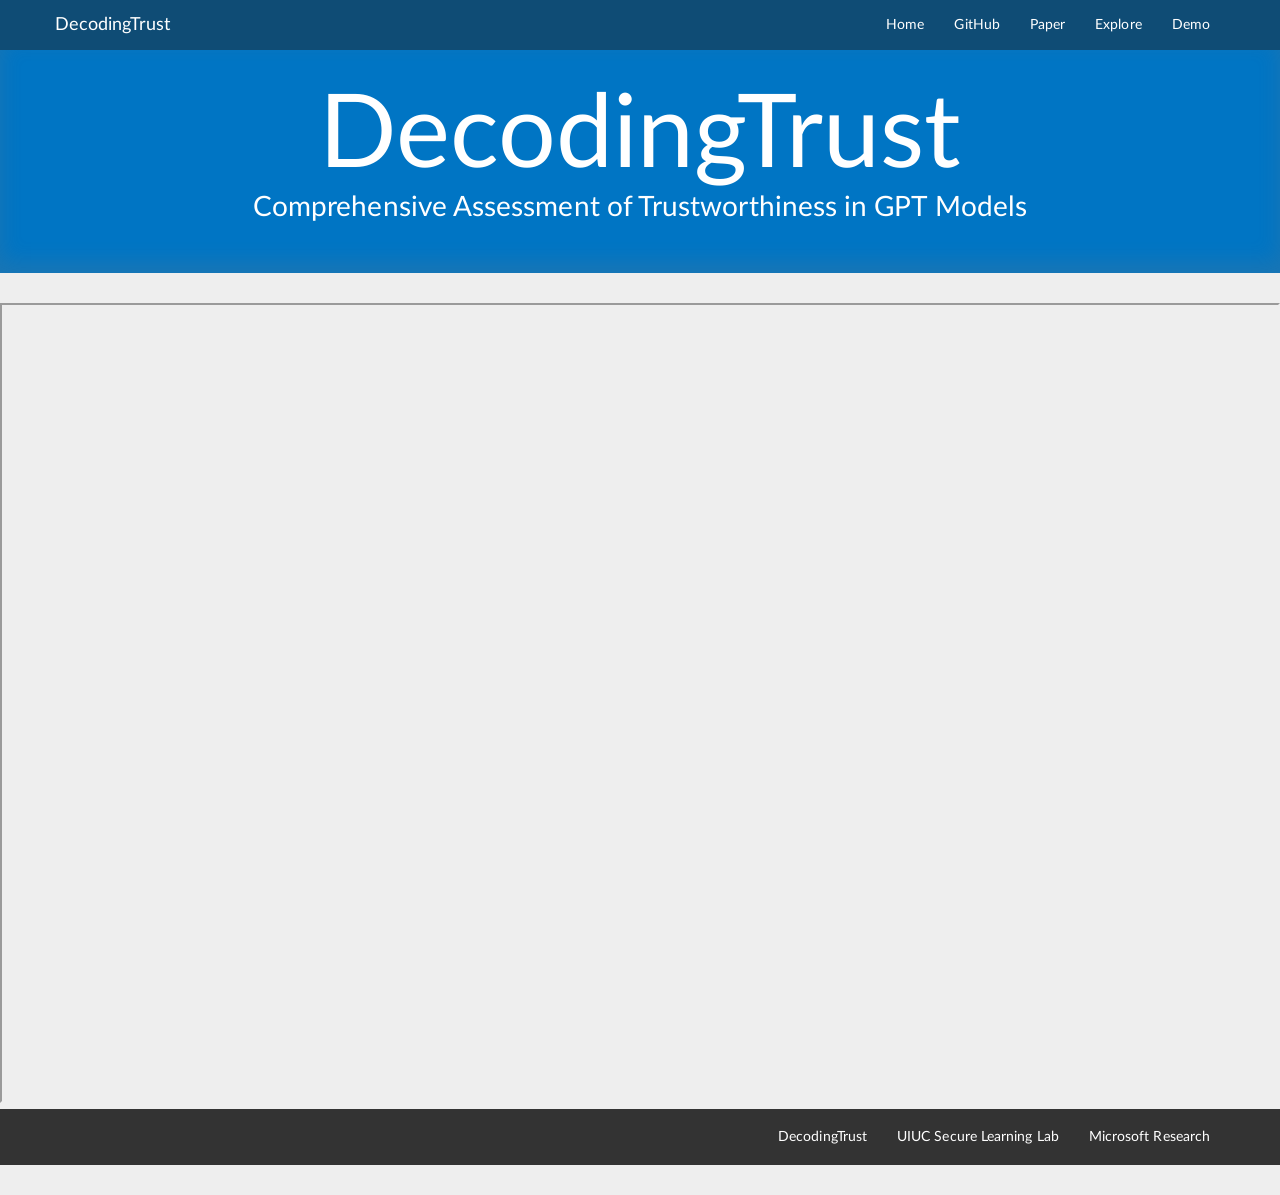
==== demo/index.html @ 9a5db628 "demo" ====
<!DOCTYPE html><!--Author: Pranav Rajpurkar 2016-->
<html>
<head>
    <meta charset="utf-8">
    <title>DecodingTrust Benchmark</title>
    <meta name="description" content="DecodingTrust: Comprehensive Assessment of Trustworthiness in GPT Models">
    <meta http-equiv="X-UA-Compatible" content="IE=edge,chrome=1">
    <meta name="viewport" content="width=device-width, initial-scale=1, maximum-scale=1, user-scalable=no">
    <meta property="og:image" content="/logo.png">
    <link rel="icon" href="data:image/svg+xml,<svg xmlns=%22http://www.w3.org/2000/svg%22 viewBox=%220 0 100 100%22><text y=%22.9em%22 font-size=%2290%22>🔍</text></svg>">
    <link rel="shortcut icon" href="data:image/svg+xml,<svg xmlns=%22http://www.w3.org/2000/svg%22 viewBox=%220 0 100 100%22><text y=%22.9em%22 font-size=%2290%22>🔍</text></svg>">
    <link rel="stylesheet" href="/bower_components/bootstrap/dist/css/bootstrap.min.css">
    <link rel="stylesheet" href="/stylesheets/layout.css">
    <link rel="stylesheet" href="/stylesheets/explore.css">
    <script src="/javascripts/analytics.js"></script>
</head>
<body>
<div class="navbar navbar-default navbar-fixed-top" id="topNavbar" role="navigation">
    <div class="container clearfix" id="navContainer">
        <div class="rightNav">
            <div class="collapseDiv">
                <button class="navbar-toggle collapsed" type="button" data-toggle="collapse" data-target="#navbar"
                        aria-expanded="false" aria-controls="navbar"><span
                        class="glyphicon glyphicon-menu-hamburger"></span></button>
            </div>
            <div class="collapse navbar-collapse" id="navbar">
                <ul class="nav navbar-nav navbar-right">
                    <li><a href="/">Home</a></li>
                    <li><a href="https://github.com/AI-secure/DecodingTrust">GitHub</a></li>
                    <li><a href="https://arxiv.org/abs//2306.11698">Paper</a></li>
                    <!--                    <li><a href="https://arxiv.org/abs/2111.02840">Paper</a></li>-->
                    <li><a href="/explore">Explore</a></li>
                    <li><a href="/demo">Demo</a></li>
                </ul>
            </div>
        </div>
        <div class="leftNav">
            <div class="brandDiv"><a class="navbar-brand" href="/">DecodingTrust</a></div>
        </div>
    </div>
</div>
<div class="cover" id="topCover">
    <div class="container">
        <div class="row">
            <!--            <div class="col-md-4">-->
            <!--                <img src="logo.png" width="150" height="150" style="float:right;"/>-->
            <!--            </div>-->
            <!--            <div class="col-md-3">-->
            <!--            </div>-->
            <!--            <div class="col-md-2">-->
            <!--                <img src="/logo.png" width="150" height="150"/>-->
            <!--            </div>-->
            <div class="col-md-12 text-center">
                <h1 id="appTitle"><b>DecodingTrust</b></h1>
                <h3 id="appSubtitle"> Comprehensive Assessment of Trustworthiness in GPT Models</h3>
            </div>
        </div>
    </div>
</div>
<div class="cover">
    <!-- <div class="container"> -->
        <!-- <div class="row"> -->
            <!-- <div class="col-md-15"><h1>DecodingTrust</h1> -->

<!--                        <iframe width="100%" height="800" frameborder="0" scrolling="no"-->
<!--                                src="//plotly.com/~xcj/7.embed"></iframe>-->
                        <div>
                            <iframe
                            src="https://ai-secure-decodingtrust-demo.hf.space"
                            width="100%" height="800"
                        ></iframe>


<!--                            <script type="text/javascript">window.PlotlyConfig = {MathJaxConfig: 'local'};</script>-->
<!--        <script src="https://cdn.plot.ly/plotly-2.2.0.min.js"></script>                <div id="c0df03b6-bea6-48b9-b9a9-9228087ac2b5" class="plotly-graph-div" style="height:800px; width:100%;"></div>            <script type="text/javascript">                                    window.PLOTLYENV=window.PLOTLYENV || {};                                    if (document.getElementById("c0df03b6-bea6-48b9-b9a9-9228087ac2b5")) {                    Plotly.newPlot(                        "c0df03b6-bea6-48b9-b9a9-9228087ac2b5",                        [{"branchvalues":"total","customdata":[[43,387,430.0],[15,137,152.0],[7,65,72.0],[17,158,175.0],[36,304,340.0],[48,299,347.0],[42,378,420.0],[5,37,42.0],[19,136,155.0],[51,531,582.0],[85,462,547.0],[71,412,483.0],[91,453,544.0],[66,320,386.0],[62,168,230.0],[80,731,811.0],["(?)","(?)",467.6538895152198],["(?)","(?)",427.45873015873013],["(?)","(?)",443.9426523297491],["(?)","(?)",311.888],["(?)","(?)",199.80519480519482],["(?)","(?)",655.019132653061]],"customdatasrc":"xcj:46:a27c94","domain":{"x":[0,1],"y":[0,1]},"hovertemplate":"label=%{label}<br>total size=%{color}<extra></extra>","ids":["MNLI-MM/Human","QNLI/Human","QQP/Human","SST-2/Human","MNLI/Sentence","MNLI-MM/Sentence","QNLI/Sentence","QQP/Sentence","RTE/Sentence","SST-2/Sentence","MNLI/Word","MNLI-MM/Word","QNLI/Word","QQP/Word","RTE/Word","SST-2/Word","MNLI","MNLI-MM","QNLI","QQP","RTE","SST-2"],"idssrc":"xcj:46:17fefd","labels":["Human","Human","Human","Human","Sentence","Sentence","Sentence","Sentence","Sentence","Sentence","Word","Word","Word","Word","Word","Word","MNLI","MNLI-MM","QNLI","QQP","RTE","SST-2"],"labelssrc":"xcj:46:fe75d2","marker":{"coloraxis":"coloraxis","colors":[430,152,72,175,340,347,420,42,155,582,547,483,544,386,230,811,"887","1260","1116","500","385","1568"],"colorssrc":"xcj:46:17eaf2"},"meta":{"columnNames":{"customdata":"data.0.customdata","ids":"data.0.ids","labels":"data.0.labels","parents":"data.0.parents","values":"data.0.values"}},"name":"","parents":["MNLI-MM","QNLI","QQP","SST-2","MNLI","MNLI-MM","QNLI","QQP","RTE","SST-2","MNLI","MNLI-MM","QNLI","QQP","RTE","SST-2","","","","","",""],"parentssrc":"xcj:46:0a6b85","type":"sunburst","values":[430,152,72,175,340,347,420,42,155,582,547,483,544,386,230,811,887,1260,1116,500,385,1568],"valuessrc":"xcj:46:7a8c82"}],                        {"autosize":true,"coloraxis":{"cmid":357.25,"colorbar":{"title":{"text":"total size"}},"colorscale":[[0,"rgb(103,0,31)"],[0.1,"rgb(178,24,43)"],[0.2,"rgb(214,96,77)"],[0.3,"rgb(244,165,130)"],[0.4,"rgb(253,219,199)"],[0.5,"rgb(247,247,247)"],[0.6,"rgb(209,229,240)"],[0.7,"rgb(146,197,222)"],[0.8,"rgb(67,147,195)"],[0.9,"rgb(33,102,172)"],[1,"rgb(5,48,97)"]]},"legend":{"tracegroupgap":0},"margin":{"t":60},"template":{"data":{"bar":[{"error_x":{"color":"#2a3f5f"},"error_y":{"color":"#2a3f5f"},"marker":{"line":{"color":"#E5ECF6","width":0.5},"pattern":{"fillmode":"overlay","size":10,"solidity":0.2}},"type":"bar"}],"barpolar":[{"marker":{"line":{"color":"#E5ECF6","width":0.5},"pattern":{"fillmode":"overlay","size":10,"solidity":0.2}},"type":"barpolar"}],"carpet":[{"aaxis":{"endlinecolor":"#2a3f5f","gridcolor":"white","linecolor":"white","minorgridcolor":"white","startlinecolor":"#2a3f5f"},"baxis":{"endlinecolor":"#2a3f5f","gridcolor":"white","linecolor":"white","minorgridcolor":"white","startlinecolor":"#2a3f5f"},"type":"carpet"}],"choropleth":[{"colorbar":{"outlinewidth":0,"ticks":""},"type":"choropleth"}],"contour":[{"colorbar":{"outlinewidth":0,"ticks":""},"colorscale":[[0,"#0d0887"],[0.1111111111111111,"#46039f"],[0.2222222222222222,"#7201a8"],[0.3333333333333333,"#9c179e"],[0.4444444444444444,"#bd3786"],[0.5555555555555556,"#d8576b"],[0.6666666666666666,"#ed7953"],[0.7777777777777778,"#fb9f3a"],[0.8888888888888888,"#fdca26"],[1,"#f0f921"]],"type":"contour"}],"contourcarpet":[{"colorbar":{"outlinewidth":0,"ticks":""},"type":"contourcarpet"}],"heatmap":[{"colorbar":{"outlinewidth":0,"ticks":""},"colorscale":[[0,"#0d0887"],[0.1111111111111111,"#46039f"],[0.2222222222222222,"#7201a8"],[0.3333333333333333,"#9c179e"],[0.4444444444444444,"#bd3786"],[0.5555555555555556,"#d8576b"],[0.6666666666666666,"#ed7953"],[0.7777777777777778,"#fb9f3a"],[0.8888888888888888,"#fdca26"],[1,"#f0f921"]],"type":"heatmap"}],"heatmapgl":[{"colorbar":{"outlinewidth":0,"ticks":""},"colorscale":[[0,"#0d0887"],[0.1111111111111111,"#46039f"],[0.2222222222222222,"#7201a8"],[0.3333333333333333,"#9c179e"],[0.4444444444444444,"#bd3786"],[0.5555555555555556,"#d8576b"],[0.6666666666666666,"#ed7953"],[0.7777777777777778,"#fb9f3a"],[0.8888888888888888,"#fdca26"],[1,"#f0f921"]],"type":"heatmapgl"}],"histogram":[{"marker":{"pattern":{"fillmode":"overlay","size":10,"solidity":0.2}},"type":"histogram"}],"histogram2d":[{"colorbar":{"outlinewidth":0,"ticks":""},"colorscale":[[0,"#0d0887"],[0.1111111111111111,"#46039f"],[0.2222222222222222,"#7201a8"],[0.3333333333333333,"#9c179e"],[0.4444444444444444,"#bd3786"],[0.5555555555555556,"#d8576b"],[0.6666666666666666,"#ed7953"],[0.7777777777777778,"#fb9f3a"],[0.8888888888888888,"#fdca26"],[1,"#f0f921"]],"type":"histogram2d"}],"histogram2dcontour":[{"colorbar":{"outlinewidth":0,"ticks":""},"colorscale":[[0,"#0d0887"],[0.1111111111111111,"#46039f"],[0.2222222222222222,"#7201a8"],[0.3333333333333333,"#9c179e"],[0.4444444444444444,"#bd3786"],[0.5555555555555556,"#d8576b"],[0.6666666666666666,"#ed7953"],[0.7777777777777778,"#fb9f3a"],[0.8888888888888888,"#fdca26"],[1,"#f0f921"]],"type":"histogram2dcontour"}],"mesh3d":[{"colorbar":{"outlinewidth":0,"ticks":""},"type":"mesh3d"}],"parcoords":[{"line":{"colorbar":{"outlinewidth":0,"ticks":""}},"type":"parcoords"}],"pie":[{"automargin":true,"type":"pie"}],"scatter":[{"marker":{"colorbar":{"outlinewidth":0,"ticks":""}},"type":"scatter"}],"scatter3d":[{"line":{"colorbar":{"outlinewidth":0,"ticks":""}},"marker":{"colorbar":{"outlinewidth":0,"ticks":""}},"type":"scatter3d"}],"scattercarpet":[{"marker":{"colorbar":{"outlinewidth":0,"ticks":""}},"type":"scattercarpet"}],"scattergeo":[{"marker":{"colorbar":{"outlinewidth":0,"ticks":""}},"type":"scattergeo"}],"scattergl":[{"marker":{"colorbar":{"outlinewidth":0,"ticks":""}},"type":"scattergl"}],"scattermapbox":[{"marker":{"colorbar":{"outlinewidth":0,"ticks":""}},"type":"scattermapbox"}],"scatterpolar":[{"marker":{"colorbar":{"outlinewidth":0,"ticks":""}},"type":"scatterpolar"}],"scatterpolargl":[{"marker":{"colorbar":{"outlinewidth":0,"ticks":""}},"type":"scatterpolargl"}],"scatterternary":[{"marker":{"colorbar":{"outlinewidth":0,"ticks":""}},"type":"scatterternary"}],"surface":[{"colorbar":{"outlinewidth":0,"ticks":""},"colorscale":[[0,"#0d0887"],[0.1111111111111111,"#46039f"],[0.2222222222222222,"#7201a8"],[0.3333333333333333,"#9c179e"],[0.4444444444444444,"#bd3786"],[0.5555555555555556,"#d8576b"],[0.6666666666666666,"#ed7953"],[0.7777777777777778,"#fb9f3a"],[0.8888888888888888,"#fdca26"],[1,"#f0f921"]],"type":"surface"}],"table":[{"cells":{"fill":{"color":"#EBF0F8"},"line":{"color":"white"}},"header":{"fill":{"color":"#C8D4E3"},"line":{"color":"white"}},"type":"table"}]},"layout":{"annotationdefaults":{"arrowcolor":"#2a3f5f","arrowhead":0,"arrowwidth":1},"autotypenumbers":"strict","coloraxis":{"colorbar":{"outlinewidth":0,"ticks":""}},"colorscale":{"diverging":[[0,"#8e0152"],[0.1,"#c51b7d"],[0.2,"#de77ae"],[0.3,"#f1b6da"],[0.4,"#fde0ef"],[0.5,"#f7f7f7"],[0.6,"#e6f5d0"],[0.7,"#b8e186"],[0.8,"#7fbc41"],[0.9,"#4d9221"],[1,"#276419"]],"sequential":[[0,"#0d0887"],[0.1111111111111111,"#46039f"],[0.2222222222222222,"#7201a8"],[0.3333333333333333,"#9c179e"],[0.4444444444444444,"#bd3786"],[0.5555555555555556,"#d8576b"],[0.6666666666666666,"#ed7953"],[0.7777777777777778,"#fb9f3a"],[0.8888888888888888,"#fdca26"],[1,"#f0f921"]],"sequentialminus":[[0,"#0d0887"],[0.1111111111111111,"#46039f"],[0.2222222222222222,"#7201a8"],[0.3333333333333333,"#9c179e"],[0.4444444444444444,"#bd3786"],[0.5555555555555556,"#d8576b"],[0.6666666666666666,"#ed7953"],[0.7777777777777778,"#fb9f3a"],[0.8888888888888888,"#fdca26"],[1,"#f0f921"]]},"colorway":["#636efa","#EF553B","#00cc96","#ab63fa","#FFA15A","#19d3f3","#FF6692","#B6E880","#FF97FF","#FECB52"],"font":{"color":"#2a3f5f"},"geo":{"bgcolor":"white","lakecolor":"white","landcolor":"#E5ECF6","showlakes":true,"showland":true,"subunitcolor":"white"},"hoverlabel":{"align":"left"},"hovermode":"closest","mapbox":{"style":"light"},"paper_bgcolor":"white","plot_bgcolor":"#E5ECF6","polar":{"angularaxis":{"gridcolor":"white","linecolor":"white","ticks":""},"bgcolor":"#E5ECF6","radialaxis":{"gridcolor":"white","linecolor":"white","ticks":""}},"scene":{"xaxis":{"backgroundcolor":"#E5ECF6","gridcolor":"white","gridwidth":2,"linecolor":"white","showbackground":true,"ticks":"","zerolinecolor":"white"},"yaxis":{"backgroundcolor":"#E5ECF6","gridcolor":"white","gridwidth":2,"linecolor":"white","showbackground":true,"ticks":"","zerolinecolor":"white"},"zaxis":{"backgroundcolor":"#E5ECF6","gridcolor":"white","gridwidth":2,"linecolor":"white","showbackground":true,"ticks":"","zerolinecolor":"white"}},"shapedefaults":{"line":{"color":"#2a3f5f"}},"ternary":{"aaxis":{"gridcolor":"white","linecolor":"white","ticks":""},"baxis":{"gridcolor":"white","linecolor":"white","ticks":""},"bgcolor":"#E5ECF6","caxis":{"gridcolor":"white","linecolor":"white","ticks":""}},"title":{"x":0.05},"xaxis":{"automargin":true,"gridcolor":"white","linecolor":"white","ticks":"","title":{"standoff":15},"zerolinecolor":"white","zerolinewidth":2},"yaxis":{"automargin":true,"gridcolor":"white","linecolor":"white","ticks":"","title":{"standoff":15},"zerolinecolor":"white","zerolinewidth":2}}}},                        {"responsive": true}                    )                };                            </script>        </div>-->

           
            <!-- </div>
        </div>
    </div> -->
</div>
<nav class="navbar navbar-default navbar-static-bottom footer">
    <div class="container clearfix">
        <div class="rightNav">
            <div>
                <ul class="nav navbar-nav navbar-right">
                    <li><a href="/">DecodingTrust</a></li>
                    <li><a href="https://aisecure.github.io/">UIUC Secure Learning Lab</a></li>
                    <li><a href="https://www.microsoft.com/en-us/research/">Microsoft Research</a></li>
                </ul>
            </div>
        </div>
    </div>
</nav>
<script src="/bower_components/jquery/dist/jquery.min.js"></script>
<script src="/bower_components/bootstrap/dist/js/bootstrap.min.js"></script>
</body>
</html>
---- stylesheets/layout.css ----
@font-face {
  font-family: 'Lato';
  src: url("/bower_components/lato-webfont/fonts/lato-hairline.eot");
  src: url("/bower_components/lato-webfont/fonts/lato-hairline.eot?#iefix") format("embedded-opentype"), url("/bower_components/lato-webfont/fonts/lato-hairline.woff2") format("woff2"), url("/bower_components/lato-webfont/fonts/lato-hairline.woff") format("woff"), url("/bower_components/lato-webfont/fonts/lato-hairline.ttf") format("truetype");
  font-weight: 100;
  font-style: normal;
}
@font-face {
  font-family: 'Lato';
  src: url("/bower_components/lato-webfont/fonts/lato-hairlineitalic.eot");
  src: url("/bower_components/lato-webfont/fonts/lato-hairlineitalic.eot?#iefix") format("embedded-opentype"), url("/bower_components/lato-webfont/fonts/lato-hairlineitalic.woff2") format("woff2"), url("/bower_components/lato-webfont/fonts/lato-hairlineitalic.woff") format("woff"), url("/bower_components/lato-webfont/fonts/lato-hairlineitalic.ttf") format("truetype");
  font-weight: 100;
  font-style: italic;
}
@font-face {
  font-family: 'Lato';
  src: url("/bower_components/lato-webfont/fonts/lato-thin.eot");
  src: url("/bower_components/lato-webfont/fonts/lato-thin.eot?#iefix") format("embedded-opentype"), url("/bower_components/lato-webfont/fonts/lato-thin.woff2") format("woff2"), url("/bower_components/lato-webfont/fonts/lato-thin.woff") format("woff"), url("/bower_components/lato-webfont/fonts/lato-thin.ttf") format("truetype");
  font-weight: 200;
  font-style: normal;
}
@font-face {
  font-family: 'Lato';
  src: url("/bower_components/lato-webfont/fonts/lato-thinitalic.eot");
  src: url("/bower_components/lato-webfont/fonts/lato-thinitalic.eot?#iefix") format("embedded-opentype"), url("/bower_components/lato-webfont/fonts/lato-thinitalic.woff2") format("woff2"), url("/bower_components/lato-webfont/fonts/lato-thinitalic.woff") format("woff"), url("/bower_components/lato-webfont/fonts/lato-thinitalic.ttf") format("truetype");
  font-weight: 200;
  font-style: italic;
}
@font-face {
  font-family: 'Lato';
  src: url("/bower_components/lato-webfont/fonts/lato-light.eot");
  src: url("/bower_components/lato-webfont/fonts/lato-light.eot?#iefix") format("embedded-opentype"), url("/bower_components/lato-webfont/fonts/lato-light.woff2") format("woff2"), url("/bower_components/lato-webfont/fonts/lato-light.woff") format("woff"), url("/bower_components/lato-webfont/fonts/lato-light.ttf") format("truetype");
  font-weight: 300;
  font-style: normal;
}
@font-face {
  font-family: 'Lato';
  src: url("/bower_components/lato-webfont/fonts/lato-lightitalic.eot");
  src: url("/bower_components/lato-webfont/fonts/lato-lightitalic.eot?#iefix") format("embedded-opentype"), url("/bower_components/lato-webfont/fonts/lato-lightitalic.woff2") format("woff2"), url("/bower_components/lato-webfont/fonts/lato-lightitalic.woff") format("woff"), url("/bower_components/lato-webfont/fonts/lato-lightitalic.ttf") format("truetype");
  font-weight: 300;
  font-style: italic;
}
@font-face {
  font-family: 'Lato';
  src: url("/bower_components/lato-webfont/fonts/lato-regular.eot");
  src: url("/bower_components/lato-webfont/fonts/lato-regular.eot?#iefix") format("embedded-opentype"), url("/bower_components/lato-webfont/fonts/lato-regular.woff2") format("woff2"), url("/bower_components/lato-webfont/fonts/lato-regular.woff") format("woff"), url("/bower_components/lato-webfont/fonts/lato-regular.ttf") format("truetype");
  font-weight: 400;
  font-style: normal;
}
@font-face {
  font-family: 'Lato';
  src: url("/bower_components/lato-webfont/fonts/lato-italic.eot");
  src: url("/bower_components/lato-webfont/fonts/lato-italic.eot?#iefix") format("embedded-opentype"), url("/bower_components/lato-webfont/fonts/lato-italic.woff2") format("woff2"), url("/bower_components/lato-webfont/fonts/lato-italic.woff") format("woff"), url("/bower_components/lato-webfont/fonts/lato-italic.ttf") format("truetype");
  font-weight: 400;
  font-style: italic;
}
@font-face {
  font-family: 'Lato';
  src: url("/bower_components/lato-webfont/fonts/lato-medium.eot");
  src: url("/bower_components/lato-webfont/fonts/lato-medium.eot?#iefix") format("embedded-opentype"), url("/bower_components/lato-webfont/fonts/lato-medium.woff2") format("woff2"), url("/bower_components/lato-webfont/fonts/lato-medium.woff") format("woff"), url("/bower_components/lato-webfont/fonts/lato-medium.ttf") format("truetype");
  font-weight: 500;
  font-style: normal;
}
@font-face {
  font-family: 'Lato';
  src: url("/bower_components/lato-webfont/fonts/lato-mediumitalic.eot");
  src: url("/bower_components/lato-webfont/fonts/lato-mediumitalic.eot?#iefix") format("embedded-opentype"), url("/bower_components/lato-webfont/fonts/lato-mediumitalic.woff2") format("woff2"), url("/bower_components/lato-webfont/fonts/lato-mediumitalic.woff") format("woff"), url("/bower_components/lato-webfont/fonts/lato-mediumitalic.ttf") format("truetype");
  font-weight: 500;
  font-style: italic;
}
@font-face {
  font-family: 'Lato';
  src: url("/bower_components/lato-webfont/fonts/lato-semibold.eot");
  src: url("/bower_components/lato-webfont/fonts/lato-semibold.eot?#iefix") format("embedded-opentype"), url("/bower_components/lato-webfont/fonts/lato-semibold.woff2") format("woff2"), url("/bower_components/lato-webfont/fonts/lato-semibold.woff") format("woff"), url("/bower_components/lato-webfont/fonts/lato-semibold.ttf") format("truetype");
  font-weight: 600;
  font-style: normal;
}
@font-face {
  font-family: 'Lato';
  src: url("/bower_components/lato-webfont/fonts/lato-semibolditalic.eot");
  src: url("/bower_components/lato-webfont/fonts/lato-semibolditalic.eot?#iefix") format("embedded-opentype"), url("/bower_components/lato-webfont/fonts/lato-semibolditalic.woff2") format("woff2"), url("/bower_components/lato-webfont/fonts/lato-semibolditalic.woff") format("woff"), url("/bower_components/lato-webfont/fonts/lato-semibolditalic.ttf") format("truetype");
  font-weight: 600;
  font-style: italic;
}
@font-face {
  font-family: 'Lato';
  src: url("/bower_components/lato-webfont/fonts/lato-bold.eot");
  src: url("/bower_components/lato-webfont/fonts/lato-bold.eot?#iefix") format("embedded-opentype"), url("/bower_components/lato-webfont/fonts/lato-bold.woff2") format("woff2"), url("/bower_components/lato-webfont/fonts/lato-bold.woff") format("woff"), url("/bower_components/lato-webfont/fonts/lato-bold.ttf") format("truetype");
  font-weight: 700;
  font-style: normal;
}
@font-face {
  font-family: 'Lato';
  src: url("/bower_components/lato-webfont/fonts/lato-bolditalic.eot");
  src: url("/bower_components/lato-webfont/fonts/lato-bolditalic.eot?#iefix") format("embedded-opentype"), url("/bower_components/lato-webfont/fonts/lato-bolditalic.woff2") format("woff2"), url("/bower_components/lato-webfont/fonts/lato-bolditalic.woff") format("woff"), url("/bower_components/lato-webfont/fonts/lato-bolditalic.ttf") format("truetype");
  font-weight: 700;
  font-style: italic;
}
@font-face {
  font-family: 'Lato';
  src: url("/bower_components/lato-webfont/fonts/lato-heavy.eot");
  src: url("/bower_components/lato-webfont/fonts/lato-heavy.eot?#iefix") format("embedded-opentype"), url("/bower_components/lato-webfont/fonts/lato-heavy.woff2") format("woff2"), url("/bower_components/lato-webfont/fonts/lato-heavy.woff") format("woff"), url("/bower_components/lato-webfont/fonts/lato-heavy.ttf") format("truetype");
  font-weight: 800;
  font-style: normal;
}
@font-face {
  font-family: 'Lato';
  src: url("/bower_components/lato-webfont/fonts/lato-heavyitalic.eot");
  src: url("//fonts/lato-heavyitalic.eot?#iefix") format("embedded-opentype"), url("/bower_components/lato-webfont/fonts/lato-heavyitalic.woff2") format("woff2"), url("/bower_components/lato-webfont/fonts/lato-heavyitalic.woff") format("woff"), url("/bower_components/lato-webfont/fonts/lato-heavyitalic.ttf") format("truetype");
  font-weight: 800;
  font-style: italic;
}
@font-face {
  font-family: 'Lato';
  src: url("/bower_components/lato-webfont/fonts/lato-black.eot");
  src: url("/bower_components/lato-webfont/fonts/lato-black.eot?#iefix") format("embedded-opentype"), url("/bower_components/lato-webfont/fonts/lato-black.woff2") format("woff2"), url("/bower_components/lato-webfont/fonts/lato-black.woff") format("woff"), url("/bower_components/lato-webfont/fonts/lato-black.ttf") format("truetype");
  font-weight: 900;
  font-style: normal;
}
@font-face {
  font-family: 'Lato';
  src: url("/bower_components/lato-webfont/fonts/lato-blackitalic.eot");
  src: url("/bower_components/lato-webfont/fonts/lato-blackitalic.eot?#iefix") format("embedded-opentype"), url("/bower_components/lato-webfont/fonts/lato-blackitalic.woff2") format("woff2"), url("/bower_components/lato-webfont/fonts/lato-blackitalic.woff") format("woff"), url("/bower_components/lato-webfont/fonts/lato-blackitalic.ttf") format("truetype");
  font-weight: 900;
  font-style: italic;
}
.alert {
  color: #fff;
  background-color: #8970ef;
  font-weight: 600;
  padding: 10px;
  border: none;
  border-radius: 0px;
  margin-bottom: 0px;
}
.alert-dismissible .close {
  position: static;
}
.cover {
  min-height: 100%;
  background: #eee;
  background-position: center;
  background-size: cover;
  position: relative;
  width: 100%;
  padding: 30px 0px;
}
@media (max-width: 768px) {
  .cover {
    padding: 0px;
  }
}
.cover .headlinesWrap {
  padding-bottom: 10px;
}
.cover h1 {
  font-weight: 600;
  margin: 8px 0px;
  font-size: 2em;
}
.cover h2 {
  font-weight: 300;
  font-size: 1.3em;
  margin: 8px 0px;
}
.cover p {
  font-size: 1.1em;
  font-weight: 400;
}
.cover .vertical-center {
  min-height: 100%;
  min-height: 100vh;
  display: -webkit-box;
  display: -moz-box;
  display: -ms-flexbox;
  display: -webkit-flex;
  display: flex;
  -webkit-box-align: center;
  -webkit-align-items: center;
  -moz-box-align: center;
  -ms-flex-align: center;
  align-items: center;
  width: 100%;
  -webkit-box-pack: center;
  -moz-box-pack: center;
  -ms-flex-pack: center;
  -webkit-justify-content: center;
  justify-content: center;
}
.infoCard {
  background: #fff;
  margin-bottom: 20px;
}
@media (min-width: 768px) {
  .infoCard {
    box-shadow: 0px 0px 20px 2px rgba(120,120,120,0.1);
  }
}
.infoCard .infoSubheadline {
  background: #f3f3f3;
  padding: 20px 30px;
}
.infoCard .infoSubheadline h1,
.infoCard .infoSubheadline h2,
.infoCard .infoSubheadline p {
  color: #888;
}
.infoCard .infoSubheadline h1 {
  font-weight: 500;
}
.infoCard .infoSubheadline h2,
.infoCard .infoSubheadline p {
  font-weight: 400;
}
.infoCard .infoSubheadline.backgrounded {
  background: #8970ef;
}
.infoCard .infoSubheadline.backgrounded h1,
.infoCard .infoSubheadline.backgrounded h2,
.infoCard .infoSubheadline.backgrounded p {
  color: #fff;
}
.infoCard .actLink {
  background: #8970ef;
}
.infoCard .actLink h1,
.infoCard .actLink h2,
.infoCard .actLink p,
.infoCard .actLink a {
  color: #fff;
}
.infoCard .actLink:hover {
  opacity: 0.9;
}
.infoCard .infoBody {
  padding: 30px;
}
.infoCard .infoBody >.infoHeadline {
  margin: 15px 0px;
}
.infoCard .infoBody >.infoHeadline h1,
.infoCard .infoBody >.infoHeadline h2,
.infoCard .infoBody >.infoHeadline p {
  margin: 5px 0px;
  font-weight: 600;
  color: #333;
}
.infoCard .infoBody >.infoHeadline h1 {
  font-size: 1.8em;
}
.infoCard .infoBody >.infoHeadline h2 {
  font-size: 1.4em;
  padding-bottom: 2px;
  border-bottom: 2px solid #ddd;
}
.infoCard .infoBody h2 {
  font-weight: 600;
  color: #666;
  font-size: 1.6em;
}
.actionBtn:hover {
  background-color: #0F4C75;
  border-color: #0F4C75;
}
.actionBtn {
  display: block;
  margin: 10px auto;
  max-width: 350px;
  width: 100%;
  background-color: #0075C4;
  color: #fff !important;
  text-align: center;
  font-size: 1em;
  font-weight: 600;
  border: 2px solid #0075C4;
  border-radius: 20px;
  transition: all 0.5s;
  white-space: normal;
}
.inverseBtn {
  background-color: #fff;
  color: #0075C4 !important;
}
.inverseBtn:hover {
  color: #fff !important;
}
.optionsBtn {
  background-color: #29bb43 !important;
}
.optionsBtn:hover {
  opacity: 0.9;
}
button:focus {
  outline: none !important;
}
@media (max-width: 768px) {
  #topNavbar {
    position: static;
  }
  body {
    padding-top: 0px !important;
  }
}
#topNavbar {
  border: none;
  background: #0F4C75;
  margin-bottom: 0px;
}
#topNavbar .leftNav {
  overflow: visible;
  padding: 0px;
  padding-right: 10px;
}
#topNavbar .brandDiv {
  float: left;
  line-height: 100%;
}
#topNavbar .navbar-brand {
  color: #fff;
}
#topNavbar #navbar {
  border: none;
}
#topNavbar .navBtn {
  line-height: 20px;
  background: none;
  border: none;
  position: relative;
  display: block;
  padding: 10px 15px;
  font-weight: 400;
  color: #fff;
}
#topNavbar .navbar-toggle {
  line-height: 30px;
  margin: 9px 0px;
  border: 0px;
  color: #fff;
  padding: 1px 4px;
  margin-left: 5px;
}
#topNavbar #navContainer {
  padding-left: 0px;
}
#topNavbar .navbar-right a,
#topNavbar .navbar-right a:hover {
  color: #fff !important;
}
#topNavbar .navbar-toggle:focus {
  background: none;
}
@media (max-width: 768px) {
  #topNavbar #brand {
    font-size: 1.2em;
  }
}
@media (min-width: 768px) {
  #topNavbar .rightNav {
    float: right;
  }
  #topNavbar .navBtn {
    padding-top: 15px;
    padding-bottom: 15px;
  }
}
#topCover {
  background: #0075C4;
  box-shadow: 0px -10px 20px 2px rgba(120,120,120,0.2) inset;
  min-height: initial;
}
#topCover #appTitle {
  color: #fff;
  font-size: 7.3em;
  margin: 0px;
  padding: 0px;
  font-weight: 100;
  text-align: center;
}
#topCover #appTitle b {
  font-weight: 400;
}
#topCover #appSubtitle {
  color: #fff;
  font-size: 2em;
  margin: 0px;
  padding: 0px;
  text-align: center;
  margin-bottom: 20px;
}
@media (max-width: 768px) {
  #topCover #appTitle {
    font-size: 6em;
  }
}
.footer {
  background-color: #333;
  border: none;
  border-radius: 0px;
  margin-bottom: 0px;
  padding: 3px 0px;
  height: auto;
}
.footer ul li a {
  font-size: 1em;
  color: #fff !important;
}
.footer ul li a:hover {
  color: #eee !important;
}
@media (min-width: 768px) {
  .footer .rightNav {
    float: right;
  }
}
html,
body {
  width: 100%;
  height: 100%;
}
body {
  padding-top: 50px;
  letter-spacing: 0.005em;
}
body,
h1,
h2,
h3,
h4,
h5,
p,
li,
a,
span,
pre {
  font-family: 'Lato', Arial, sans-serif;
  font-weight: 400;
}
p {
  margin: 0px;
}
body {
  background-color: #fff;
}
a {
  color: #0075C4;
}
a:hover,
a:active,
a:focus {
  text-decoration: none !important;
  color: #0F4C75;
}
ul {
  margin: 0px;
}
hr {
  margin: 20px auto;
}
@media (max-width: 768px) {
  .pad-side {
    padding: 0px 10px;
  }
}
@media (max-width: 768px) {
  [class*='col-'] {
    padding: 0px 0px;
  }
}
---- stylesheets/explore.css ----
ul.list-inline {
  margin: auto;
  text-align: center;
}
ul.list-inline li a.actionBtn {
  margin: 5px auto;
}
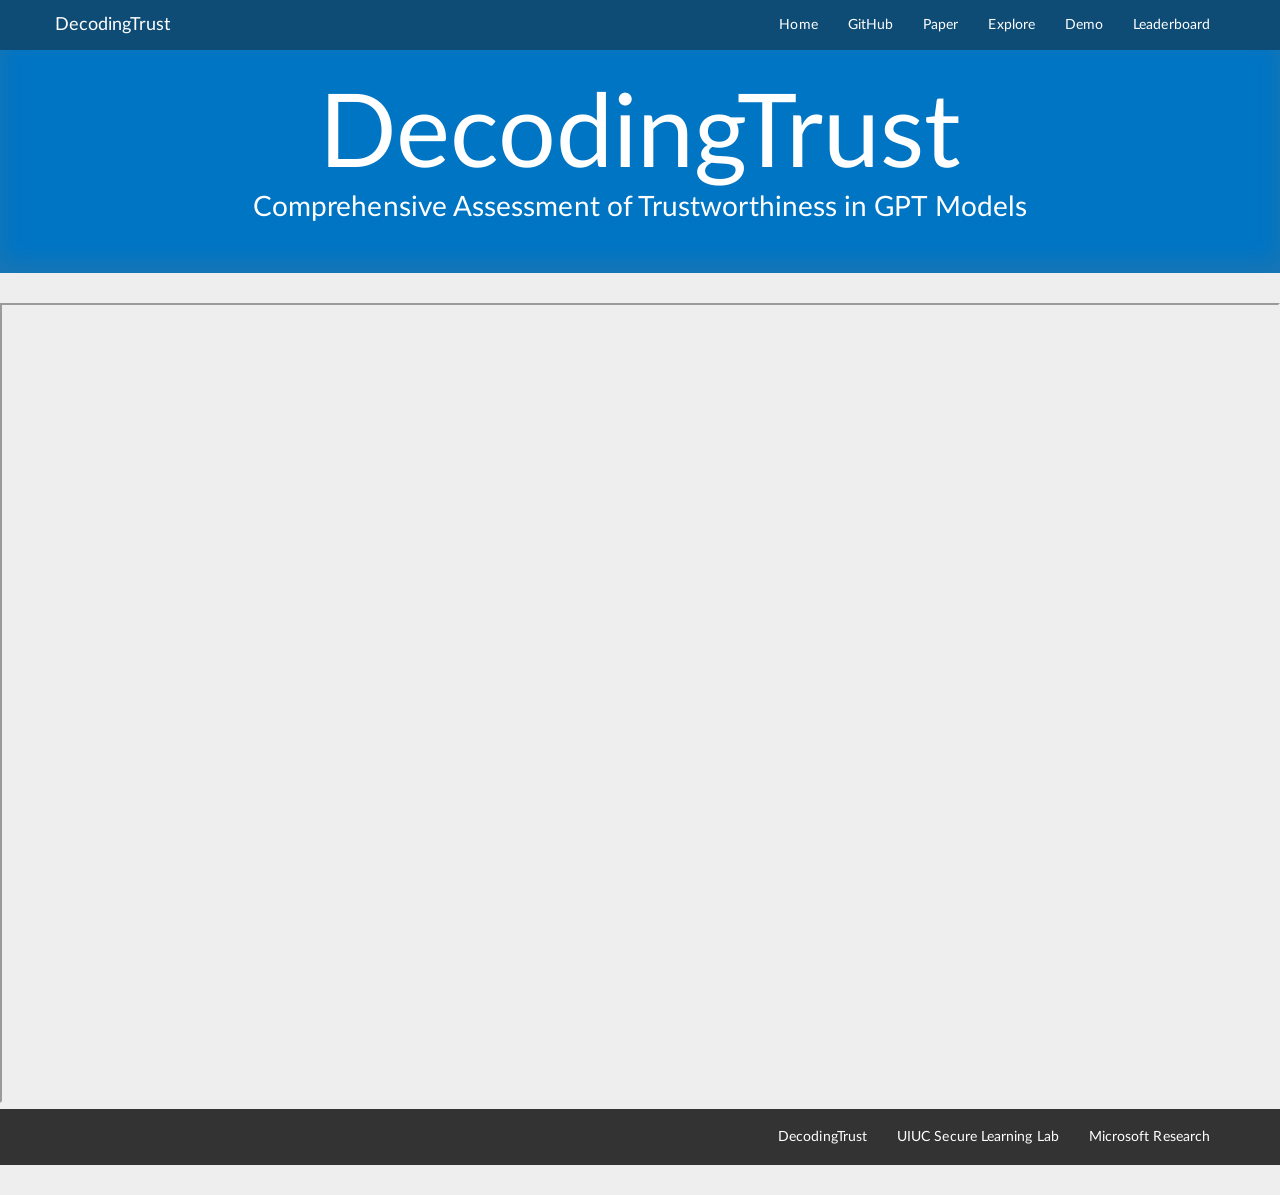
==== commit bb08169c: "Add leaderboard page" ====
--- a/demo/index.html
+++ b/demo/index.html
@@ -31,6 +31,7 @@
                     <!--                    <li><a href="https://arxiv.org/abs/2111.02840">Paper</a></li>-->
                     <li><a href="/explore">Explore</a></li>
                     <li><a href="/demo">Demo</a></li>
+                    <li><a href="/leaderboard">Leaderboard</a></li>
                 </ul>
             </div>
         </div>
